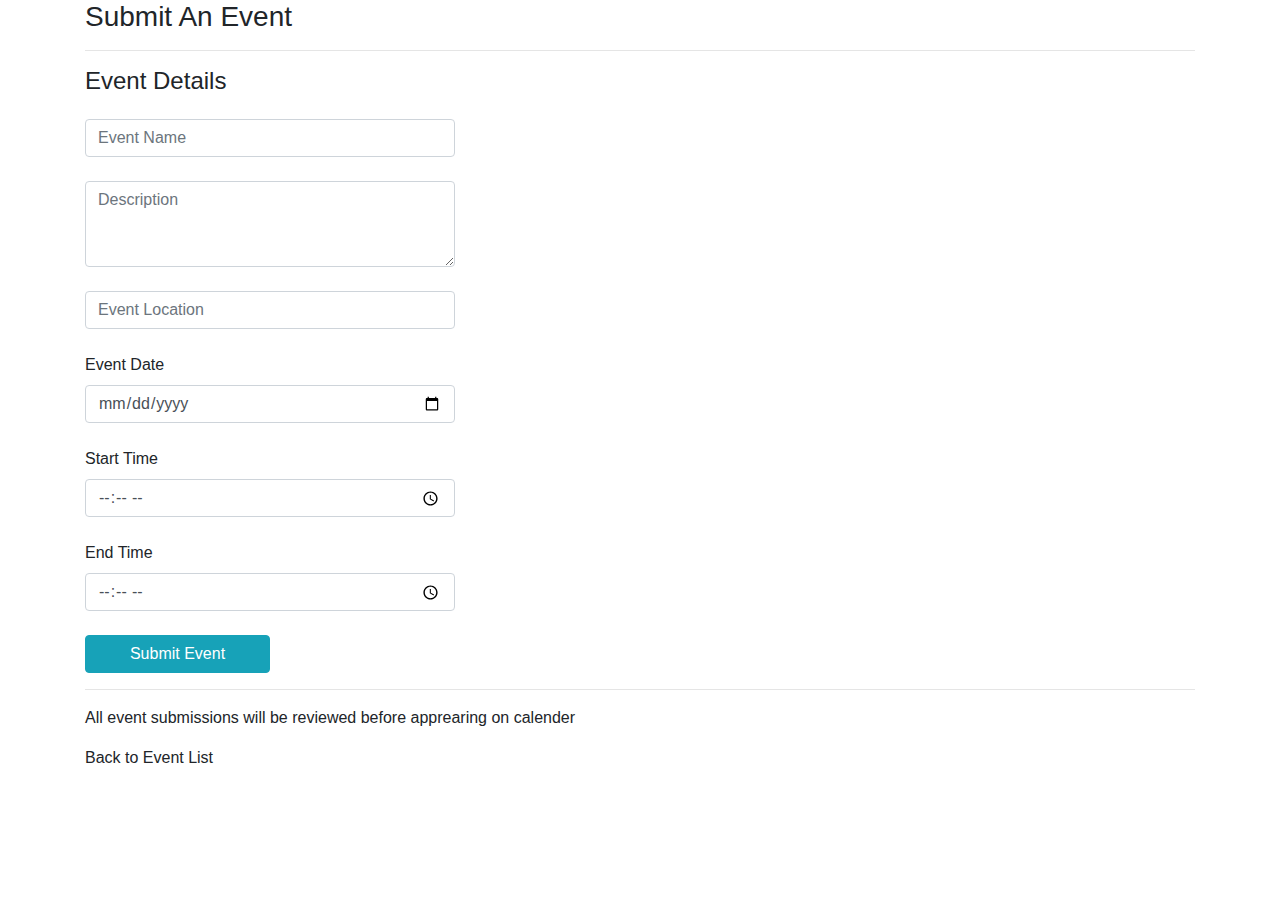
==== src/main/resources/templates/event-form.html @ 7af3f936 "updated employees to events" ====
<!DOCTYPE html>
<html lang="en" xmlns:th="http://www.thymeleaf.org">
  <head>
    <!-- Required meta tags -->
    <meta charset="utf-8" />
    <meta
      name="viewport"
      content="width=device-width, initial-scale=1, shrink-to-fit=no"
    />

    <!-- Bootstrap CSS -->
    <link
      rel="stylesheet"
      href="https://cdn.jsdelivr.net/npm/bootstrap@4.3.1/dist/css/bootstrap.min.css"
      integrity="sha384-ggOyR0iXCbMQv3Xipma34MD+dH/1fQ784/j6cY/iJTQUOhcWr7x9JvoRxT2MZw1T"
      crossorigin="anonymous"
    />

    <title>Submit An Event</title>
  </head>
  <body>
    <div class="container">
      <h3>Submit An Event</h3>
      <hr />
      <p class="h4 mb-4">Event Details</p>

      <form
        action="#"
        th:action="@{/events/save}"
        th:object="${event}"
        method="post"
      >
        <input type="hidden" th:field="*{id}" />

        <input
          type="text"
          th:field="*{eventName}"
          class="form-control mb-4 col-4"
          placeholder="Event Name"
        />

        <textarea
          type="text"
          th:field="*{eventDescription}"
          class="form-control mb-4 col-4"
          rows="3"
          placeholder="Description"
        ></textarea>

        <input
          type="text"
          th:field="*{eventLocation}"
          class="form-control mb-4 col-4"
          placeholder="Event Location"
        />

        <label for="eventDate">Event Date</label>
        <input
          id="eventDate"
          type="date"
          th:field="*{eventDate}"
          class="form-control mb-4 col-4"
        />

        <label for="startTime">Start Time</label>
        <input
          id="startTime"
          type="time"
          th:field="*{startTime}"
          class="form-control mb-4 col-4"
        />

        <label for="endTime">End Time</label>
        <input
          id="endTime"
          type="time"
          th:field="*{endTime}"
          class="form-control mb-4 col-4"
        />

        <button type="submit" class="btn btn-info col-2">Submit Event</button>
      </form>
      <hr />
      <p>
        All event submissions will be reviewed before apprearing on calender
      </p>
      <a th:href="@{/events/list}">Back to Event List</a>
    </div>
  </body>
</html>
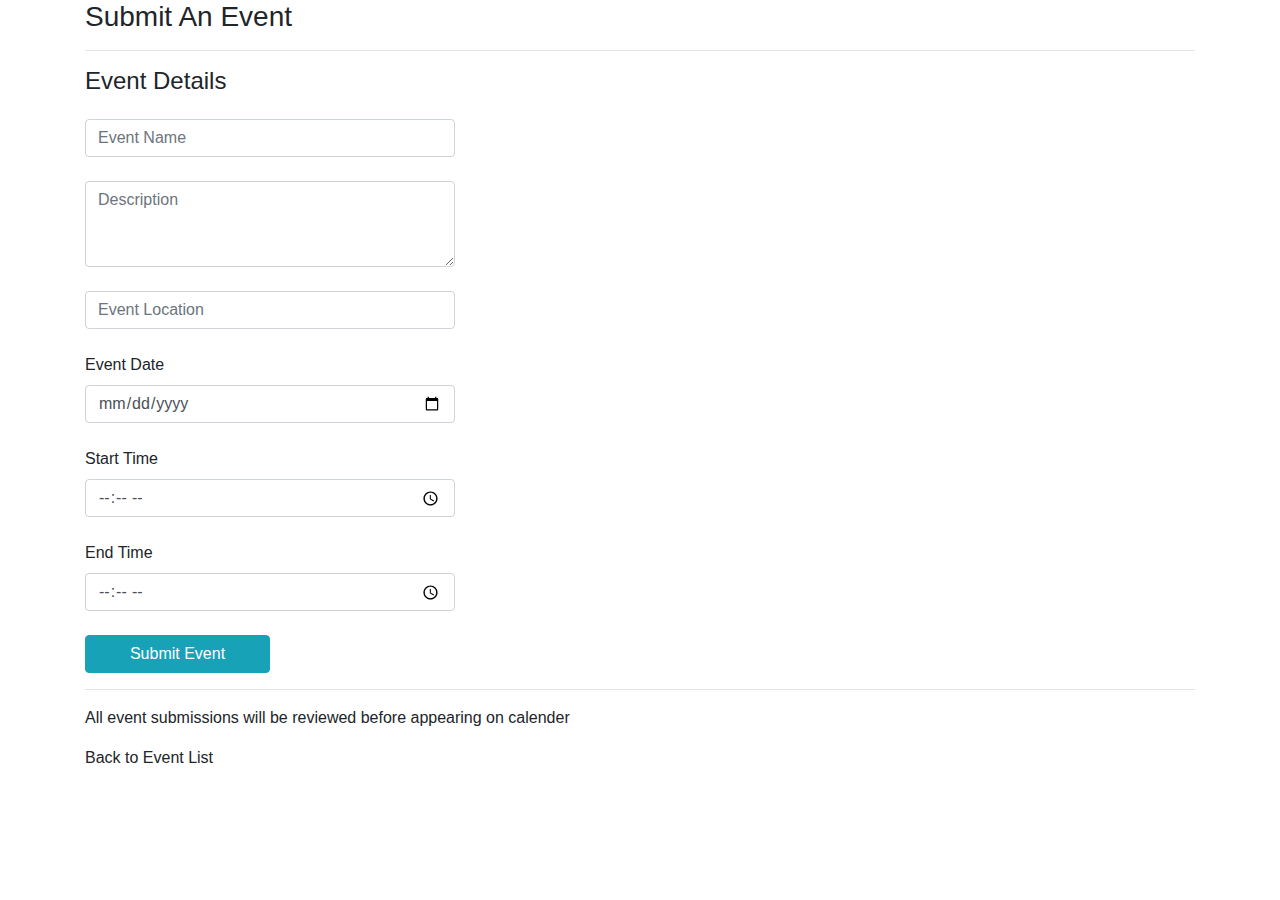
==== commit 6cf3ba5d: "Added rsvp-form functionality and button" ====
--- a/src/main/resources/templates/event-form.html
+++ b/src/main/resources/templates/event-form.html
@@ -82,7 +82,7 @@
       </form>
       <hr />
       <p>
-        All event submissions will be reviewed before apprearing on calender
+        All event submissions will be reviewed before appearing on calender
       </p>
       <a th:href="@{/events/list}">Back to Event List</a>
     </div>
